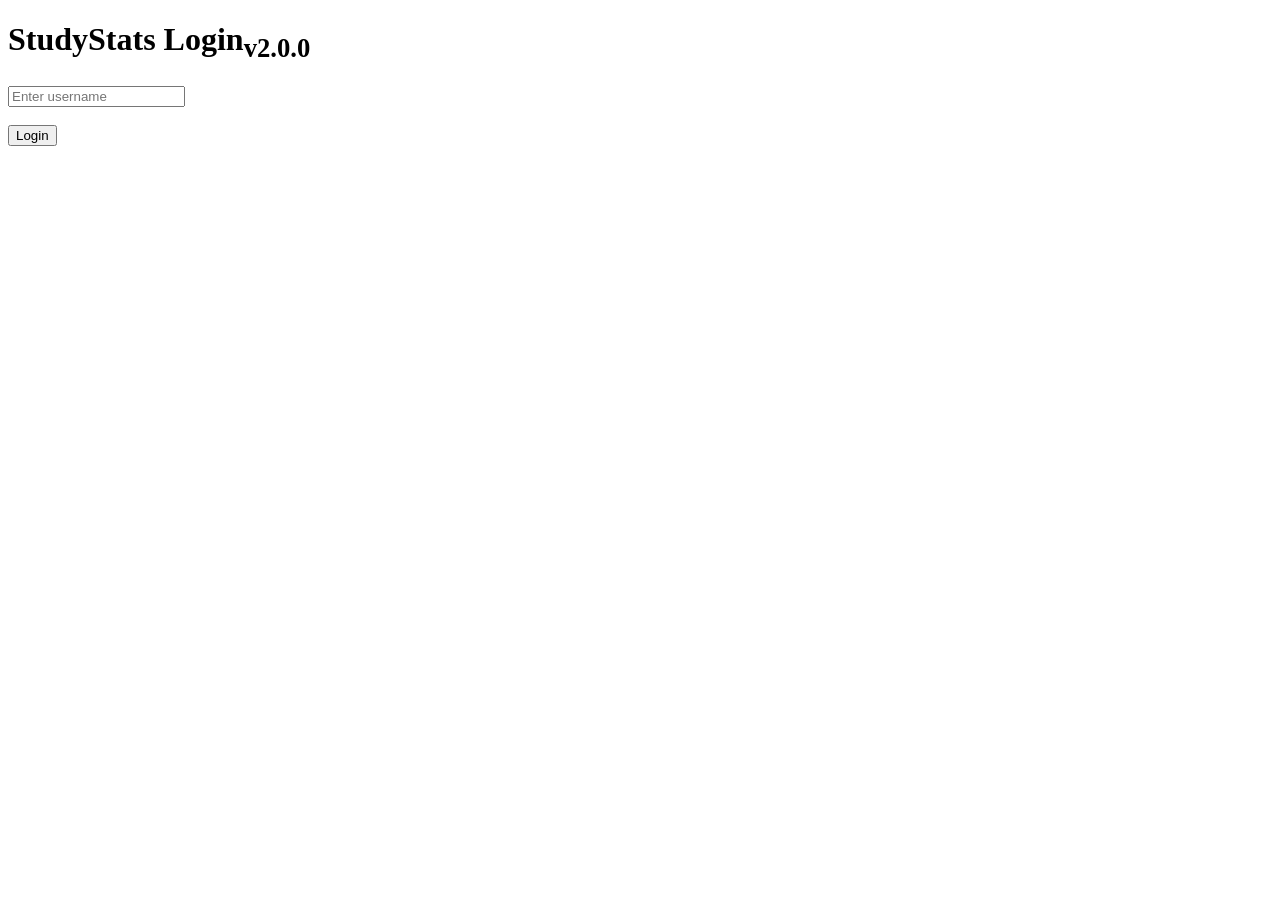
==== studystats/templates/login.html @ 5bcae6f8 "v2.0.0 Multi-user architecture" ====
<!DOCTYPE html>
<html>
<head>
    <title>Login - StudyStats</title>
    <link rel="stylesheet" href="{{ url_for('static', filename='style.css') }}">
</head>
<body>

<div class="study">

    <h1>StudyStats Login<sub>v2.0.0</sub></h1>

    <form method="POST">
        <input 
            type="text" 
            name="username" 
            placeholder="Enter username" 
            required
        >
        <br><br>
        <button type="submit">Login</button>
    </form>

</div>

</body>
</html>
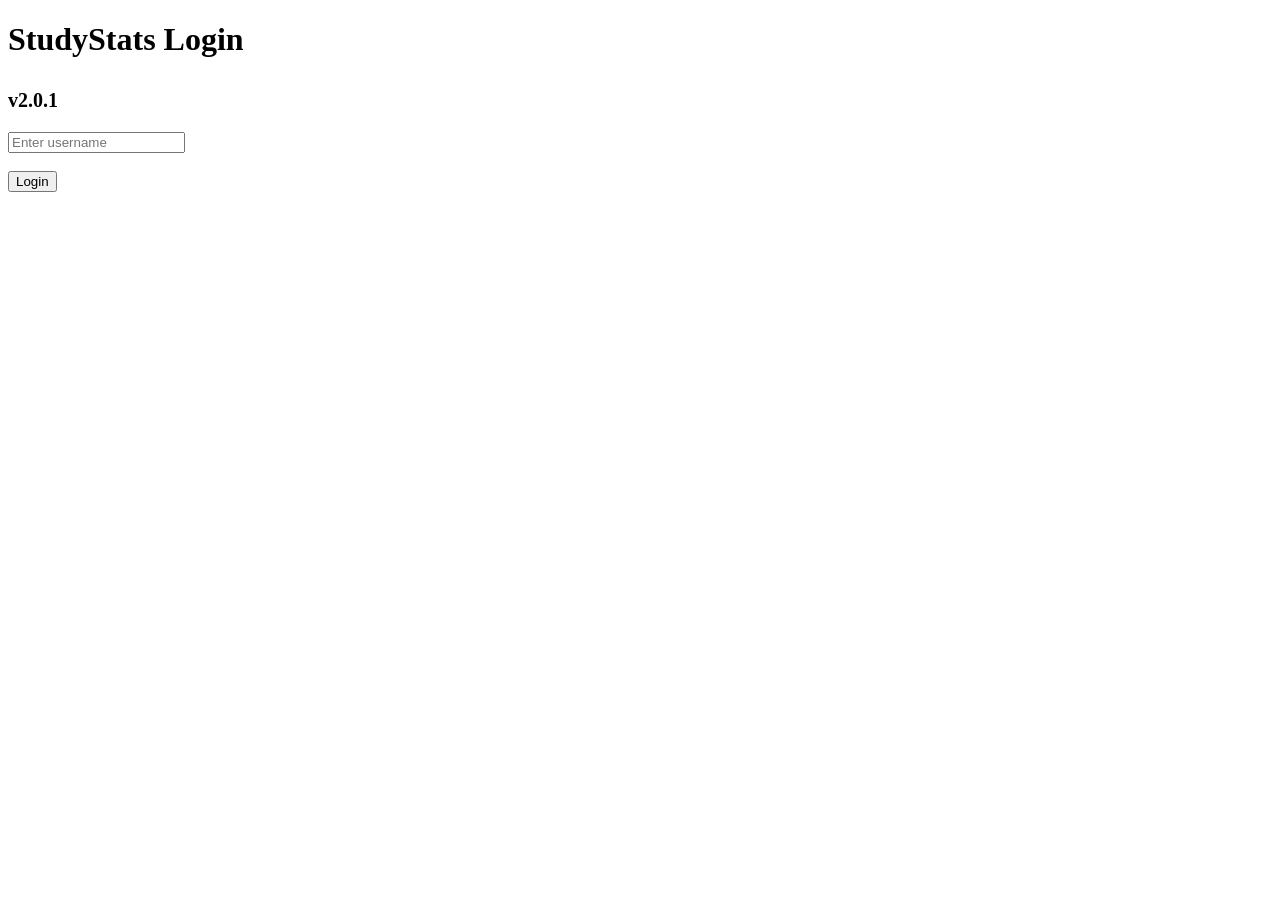
==== commit 2e9a35af: "v2.0.1 Release" ====
--- a/studystats/templates/login.html
+++ b/studystats/templates/login.html
@@ -8,7 +8,7 @@
 
 <div class="study">
 
-    <h1>StudyStats Login<sub>v2.0.0</sub></h1>
+    <h1>StudyStats Login</h1><h2><sub>v2.0.1</sub></h2>
 
     <form method="POST">
         <input 
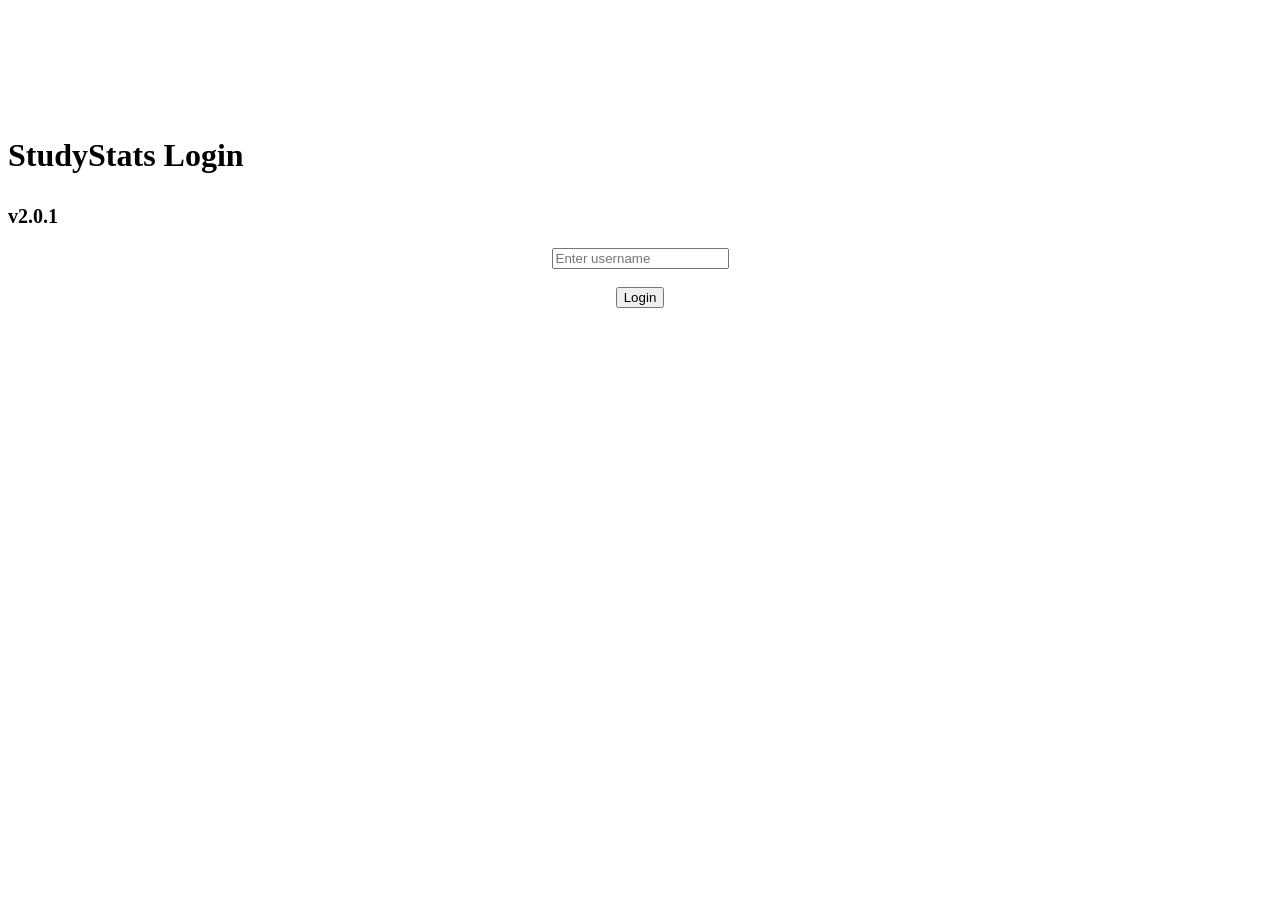
==== commit 679bcb30: "v2.6.1" ====
--- a/studystats/templates/login.html
+++ b/studystats/templates/login.html
@@ -2,15 +2,22 @@
 <html>
 <head>
     <title>Login - StudyStats</title>
-    <link rel="stylesheet" href="{{ url_for('static', filename='style.css') }}">
+    <link rel="stylesheet" href="{{ url_for('static', filename='static.css') }}">
 </head>
 <body>
-
+    <br>
+    <br>
+    <br>
+    <br>
+    <br>
+    <br>
+<div class="form-container">
 <div class="study">
 
     <h1>StudyStats Login</h1><h2><sub>v2.0.1</sub></h2>
-
-    <form method="POST">
+    
+    <center>
+    <form method="POST" class="bruh">
         <input 
             type="text" 
             name="username" 
@@ -20,7 +27,8 @@
         <br><br>
         <button type="submit">Login</button>
     </form>
-
+    </center>
+</div>
 </div>
 
 </body>
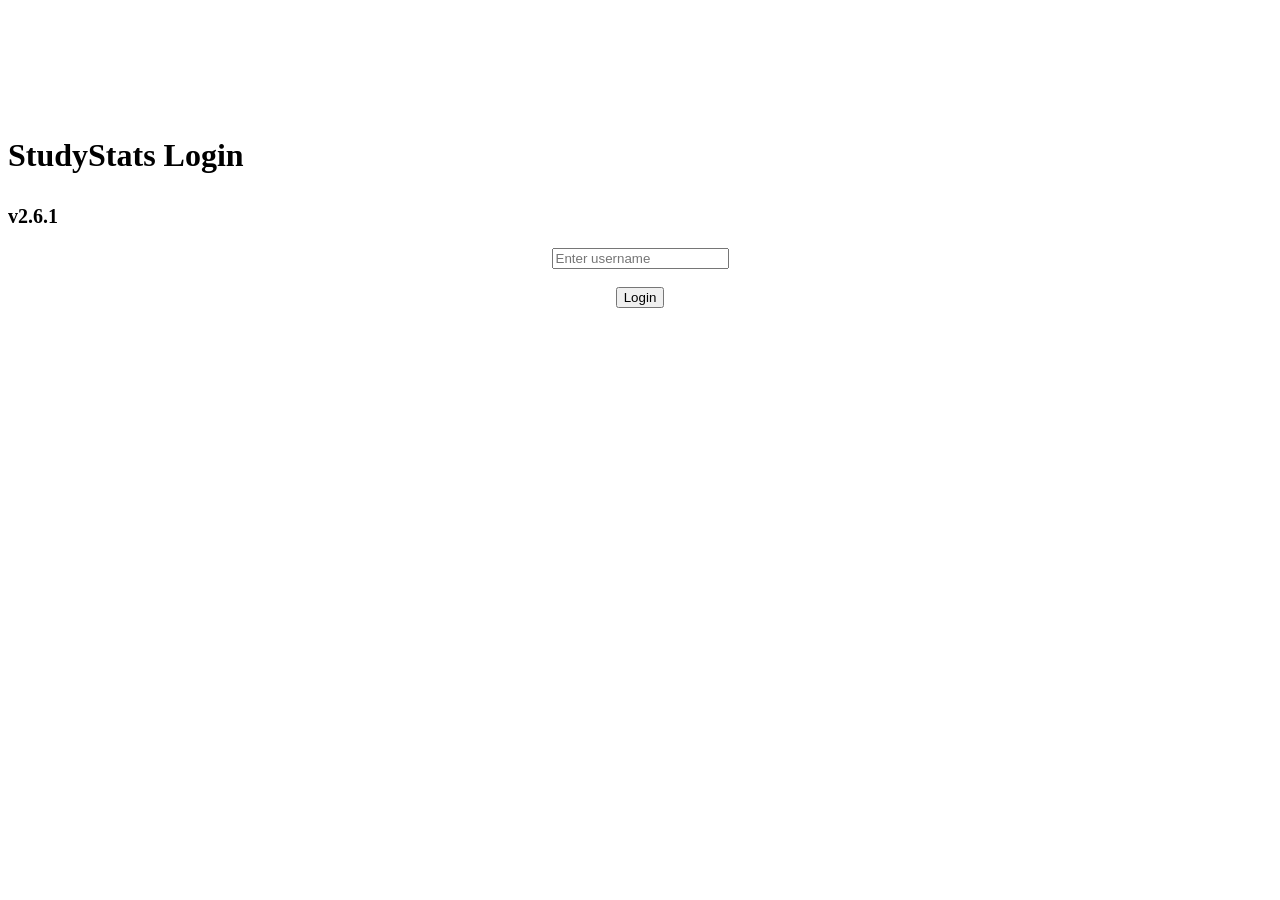
==== commit f22d9621: "v2.6.1" ====
--- a/studystats/templates/login.html
+++ b/studystats/templates/login.html
@@ -14,7 +14,7 @@
 <div class="form-container">
 <div class="study">
 
-    <h1>StudyStats Login</h1><h2><sub>v2.0.1</sub></h2>
+    <h1>StudyStats Login</h1><h2><sub>v2.6.1</sub></h2>
     
     <center>
     <form method="POST" class="bruh">
